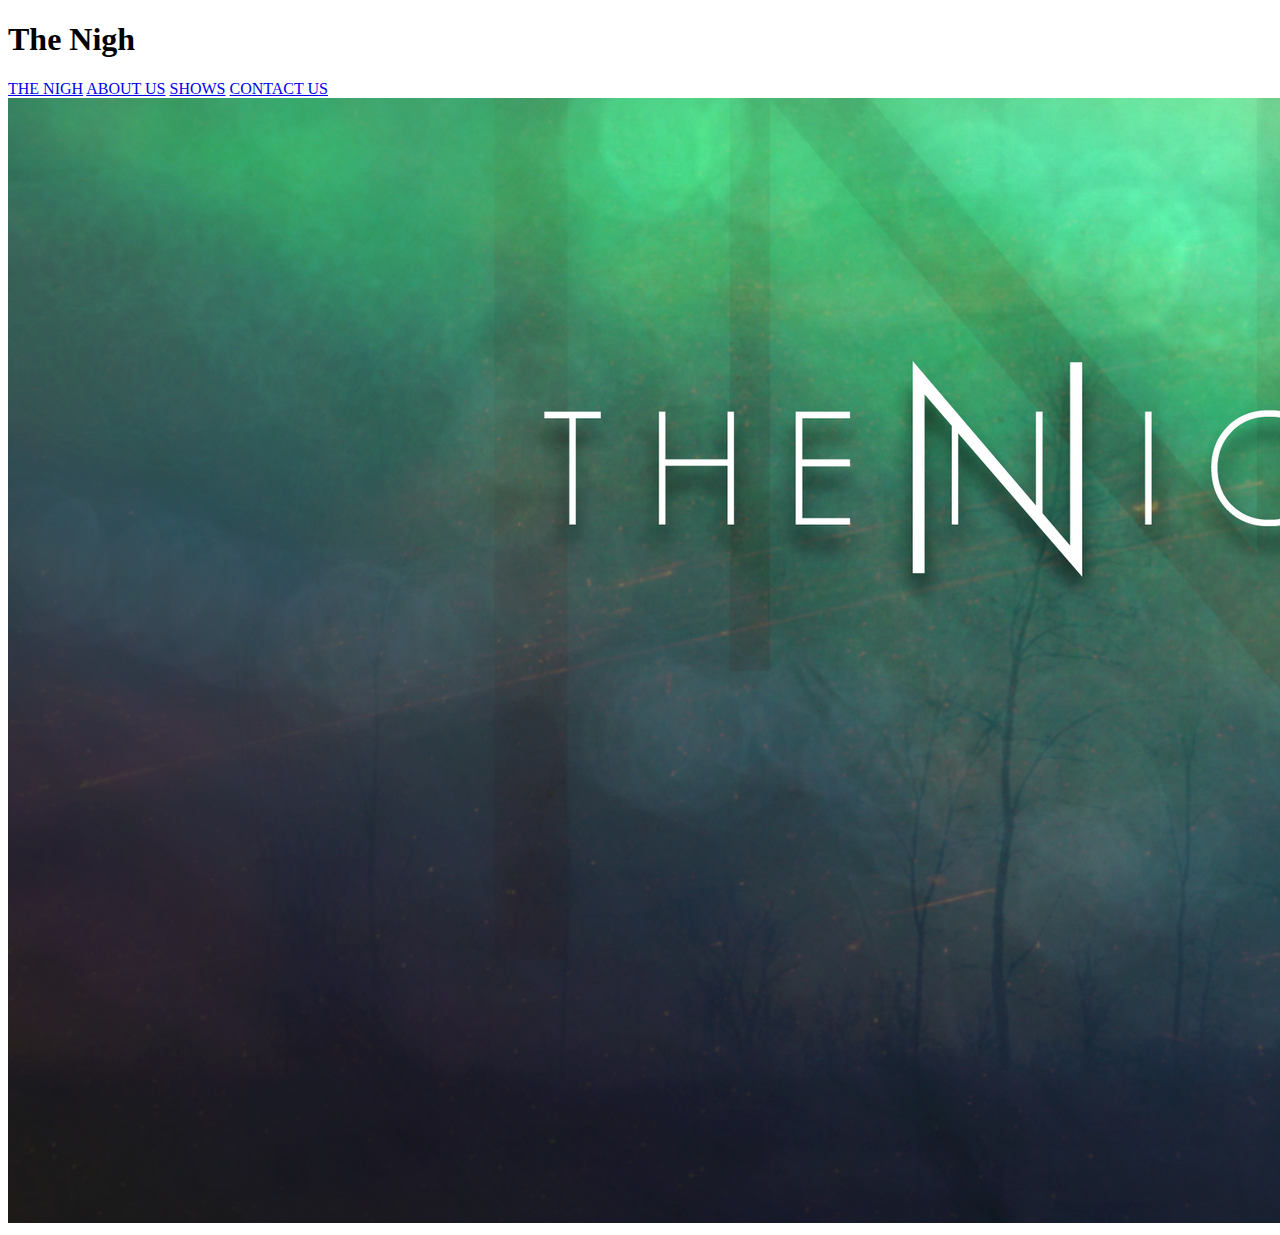
==== TheNigh/Index.html @ 9947970f "Upload Initial Files" ====
<!DOCTYPE html>
<html lang="en">
<head>
  <meta charset="UTF-8">
  <meta name="viewport" content="width=device-width, initial-scale=1.0">
  <meta http-equiv="X-UA-Compatible" content="ie=edge">
  <title>The Nigh</title>

  <link href="css/index.css" rel="stylesheet">
</head>

<body>
  
  <header class="navigation">
    <div class="container nav-container">
      <h1 class="logo-heading">The Nigh</h1>
      <nav class="nav">
        <a class="nav-link" href="#">THE NIGH</a>
        <a class="nav-link" href="#">ABOUT US</a>
        <a class="nav-link" href="#">SHOWS</a>
        <a class="nav-link" href="#">CONTACT US</a>
      </nav>
    </div>
  </header>

  <section class="container home">
    <div class="jumbotron">
      <img class="jumbo-logo" src="img/1695320389.jpg" alt="Band Logo">
    <div>

  </section>
</body>
</html>
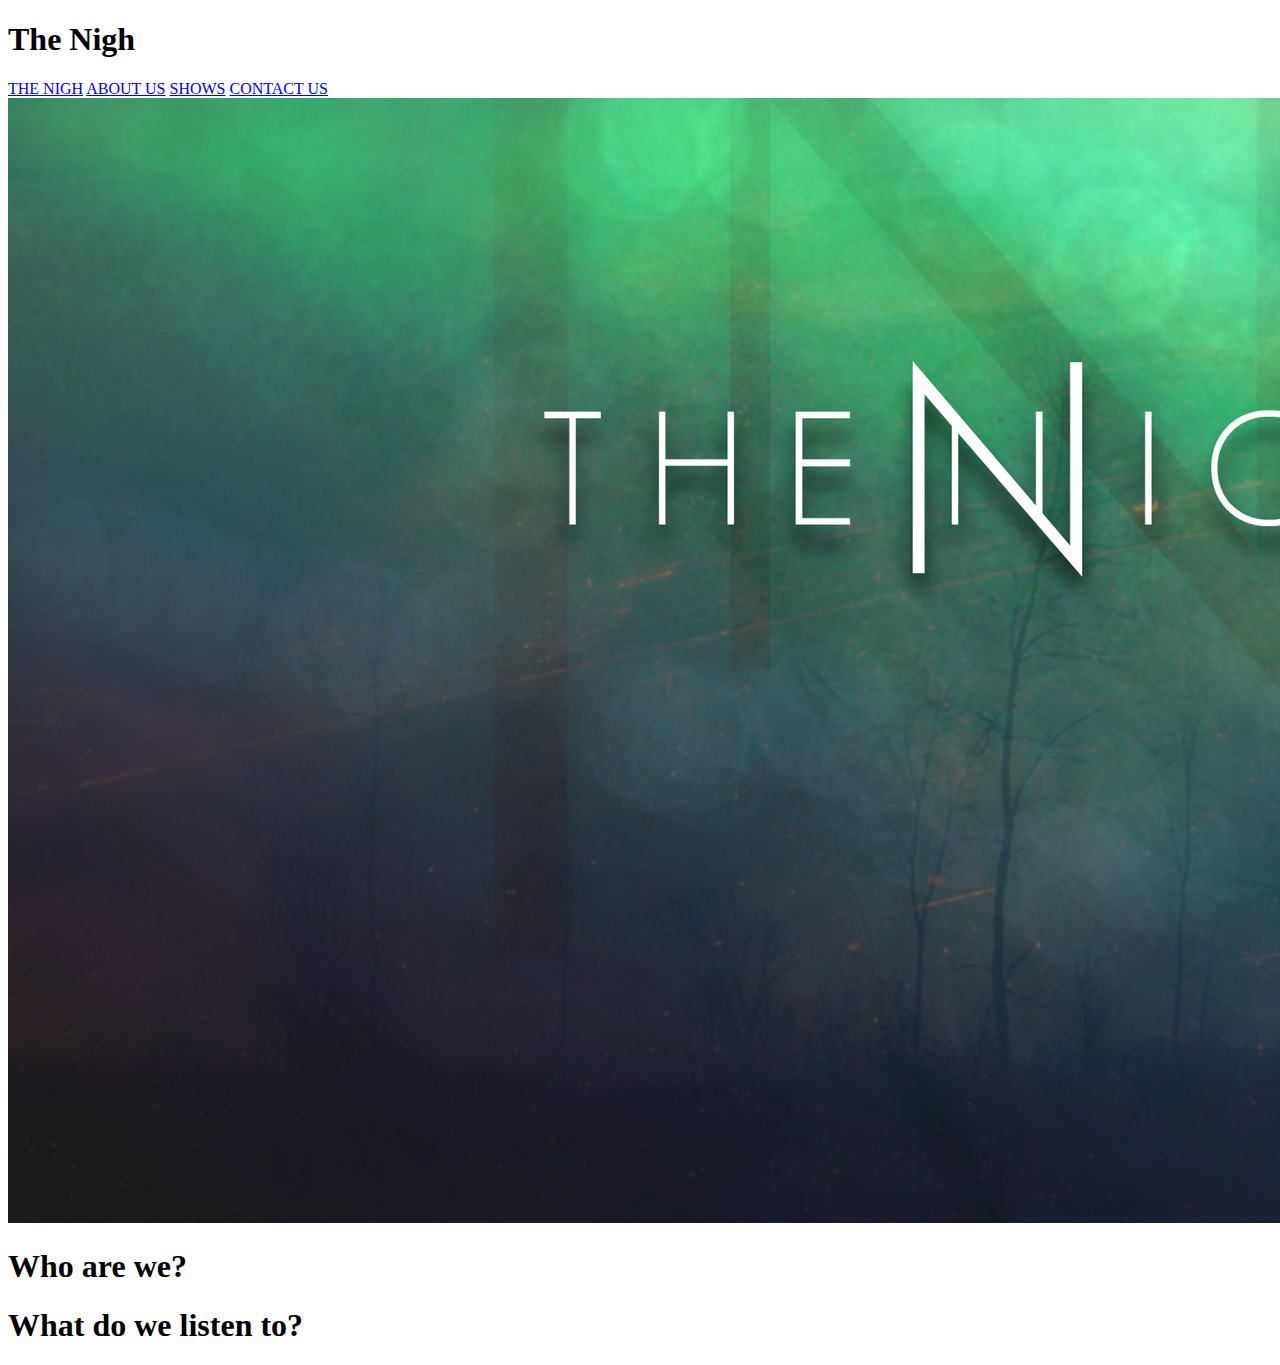
==== commit 4410d7a7: "Add Homepage Sections" ====
--- a/TheNigh/Index.html
+++ b/TheNigh/Index.html
@@ -27,7 +27,15 @@
     <div class="jumbotron">
       <img class="jumbo-logo" src="img/1695320389.jpg" alt="Band Logo">
     <div>
+  </section>
 
+  <section>
+    <h1>Who are we?</h1>
   </section>
+
+  <section>
+    <h1>What do we listen to?</h1>
+  </section>
+
 </body>
 </html>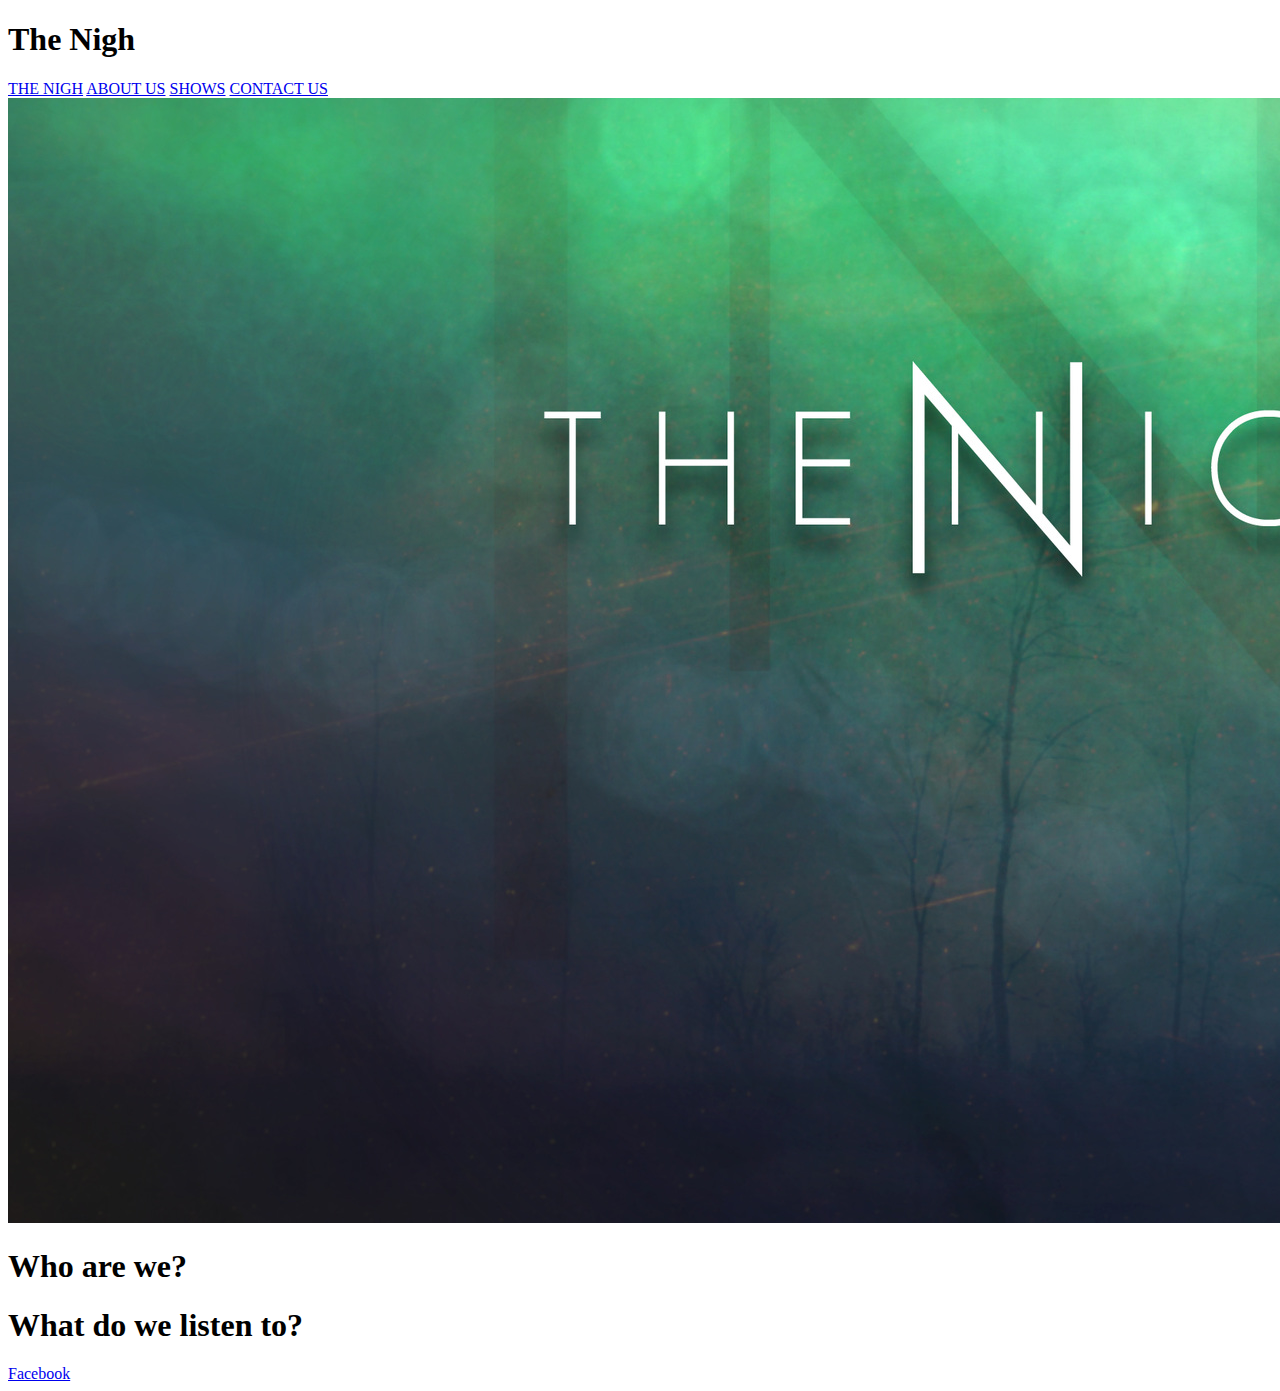
==== commit f029be1e: "Add Facebook social link in footer" ====
--- a/TheNigh/Index.html
+++ b/TheNigh/Index.html
@@ -15,10 +15,10 @@
     <div class="container nav-container">
       <h1 class="logo-heading">The Nigh</h1>
       <nav class="nav">
-        <a class="nav-link" href="#">THE NIGH</a>
-        <a class="nav-link" href="#">ABOUT US</a>
-        <a class="nav-link" href="#">SHOWS</a>
-        <a class="nav-link" href="#">CONTACT US</a>
+        <a class="nav-link" href="/Index.html">THE NIGH</a>
+        <a class="nav-link" href="/About.html">ABOUT US</a>
+        <a class="nav-link" href="/Shows.html">SHOWS</a>
+        <a class="nav-link" href="/Contact.html#">CONTACT US</a>
       </nav>
     </div>
   </header>
@@ -37,5 +37,9 @@
     <h1>What do we listen to?</h1>
   </section>
 
+  <section class="footer">
+    <a href="https://www.facebook.com/thenighband">Facebook</a>
+  </section>
+
 </body>
 </html>